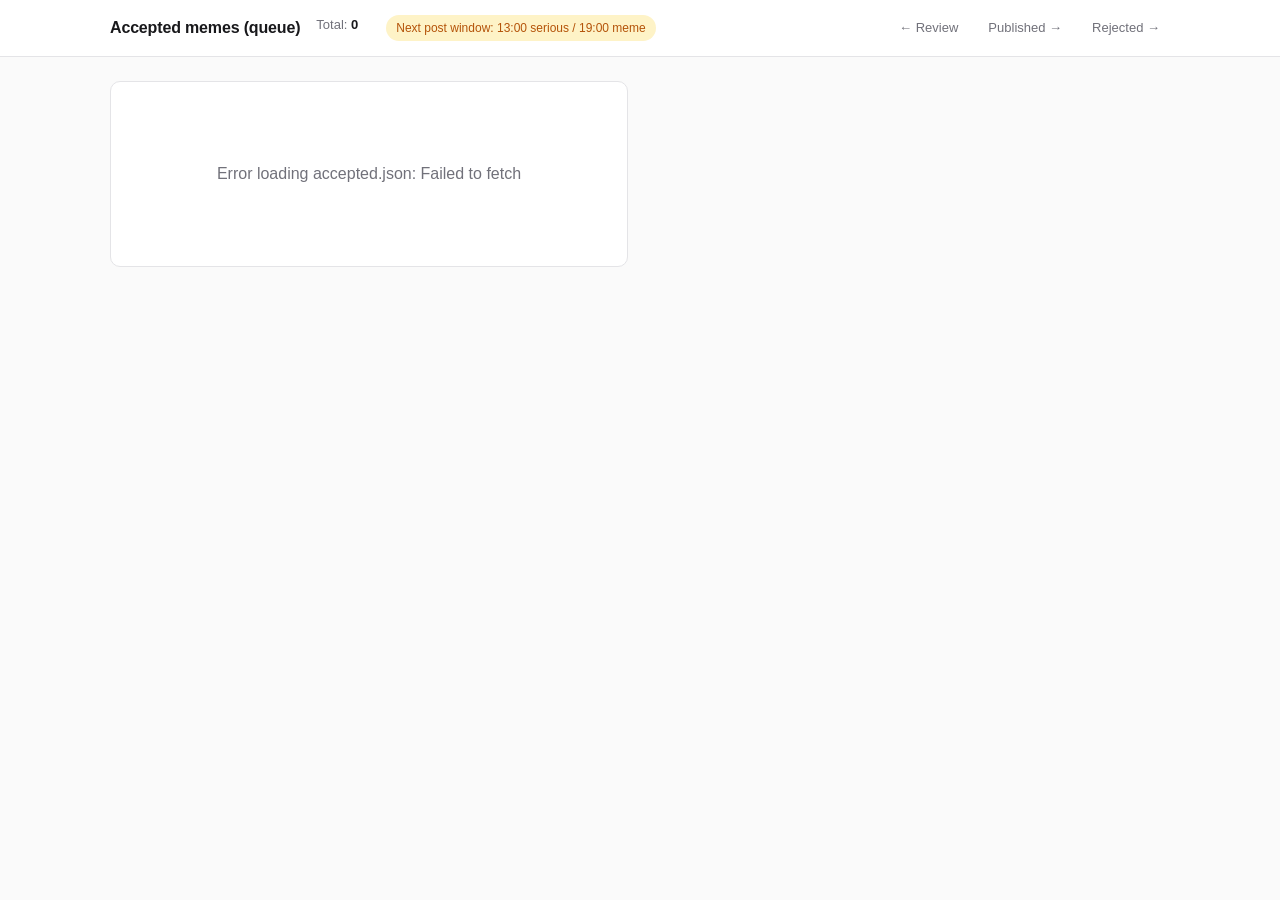
==== docs/accepted.html @ cbcfc6fa "fix(review): persist status after review_apply + new Accepted page Page 1 used to collapse every act" ====
<!DOCTYPE html>
<html lang="en">
<head>
<meta charset="UTF-8" />
<meta name="viewport" content="width=device-width, initial-scale=1" />
<meta name="robots" content="noindex, nofollow" />
<title>Accepted memes (queue)</title>
<link rel="stylesheet" href="style.css" />
</head>
<body>
<header class="topbar">
  <div class="topbar-inner">
    <h1 class="title">Accepted memes (queue)</h1>
    <div class="counters" aria-live="polite">
      <span class="counter" data-counter="total">Total: <b id="count-total">0</b></span>
      <span class="counter" id="generated-at"></span>
      <span class="post-window-hint" title="All times Europe/Berlin">
        Next post window: 13:00 serious / 19:00 meme
      </span>
    </div>
    <div class="topbar-right">
      <a class="nav-link" href="index.html">&larr; Review</a>
      <a class="nav-link" href="published.html">Published &rarr;</a>
      <a class="nav-link" href="rejected.html">Rejected &rarr;</a>
    </div>
  </div>
</header>

<main id="gallery" class="gallery gallery-grid" aria-live="polite">
  <div class="empty-state" id="empty-state" hidden>
    <p>Loading&hellip;</p>
  </div>
</main>

<template id="card-template">
  <article class="card card-accepted" data-id="">
    <a class="card-thumb-link" target="_blank" rel="noopener">
      <img class="card-thumb" loading="lazy" alt="" />
    </a>
    <div class="card-body">
      <div class="card-meta">
        <span class="category-badge"></span>
        <span class="card-queued-at"></span>
      </div>
      <div class="card-links">
        <span class="card-id"></span>
      </div>
      <pre class="caption caption-collapsible" data-collapsed="true"></pre>
      <button class="caption-toggle btn btn-ghost" type="button" hidden>Expand caption</button>
      <details class="history">
        <summary>History</summary>
        <ol class="timeline"></ol>
      </details>
    </div>
  </article>
</template>

<template id="timeline-item-template">
  <li class="timeline-item">
    <span class="timeline-dot" aria-hidden="true"></span>
    <div class="timeline-body">
      <div class="timeline-row">
        <span class="timeline-event"></span>
        <span class="timeline-rel"></span>
      </div>
      <div class="timeline-ts"></div>
      <div class="timeline-extra"></div>
    </div>
  </li>
</template>

<script type="module" src="accepted.js"></script>
</body>
</html>
---- docs/style.css ----
:root {
  --bg: #fafafa;
  --surface: #ffffff;
  --surface-2: #f3f3f5;
  --border: #e4e4e7;
  --text: #18181b;
  --text-muted: #71717a;
  --text-faint: #a1a1aa;
  --accent: #2563eb;
  --approve: #16a34a;
  --approve-bg: #dcfce7;
  --reject: #dc2626;
  --reject-bg: #fee2e2;
  --accepted: #b45309;
  --accepted-bg: #fef3c7;
  --published: #15803d;
  --published-bg: #dcfce7;
  --pending: #71717a;
  --pending-bg: #e4e4e7;
  --danger: #dc2626;
  --shadow: 0 1px 3px rgba(0,0,0,0.06), 0 1px 2px rgba(0,0,0,0.04);
  --radius: 10px;
  --row-gap: 28px;
}

@media (prefers-color-scheme: dark) {
  :root {
    --bg: #0b0b0d;
    --surface: #15151a;
    --surface-2: #1e1e24;
    --border: #2a2a32;
    --text: #e6e6ea;
    --text-muted: #9a9aa3;
    --text-faint: #6b6b74;
    --accent: #60a5fa;
    --approve: #4ade80;
    --approve-bg: #14351f;
    --reject: #f87171;
    --reject-bg: #3a1414;
    --accepted: #fbbf24;
    --accepted-bg: #3b2d0b;
    --published: #4ade80;
    --published-bg: #14351f;
    --pending: #9a9aa3;
    --pending-bg: #2a2a32;
    --shadow: 0 1px 3px rgba(0,0,0,0.5);
  }
}

* { box-sizing: border-box; }
html, body { margin: 0; padding: 0; }
body {
  font-family: -apple-system, BlinkMacSystemFont, "Segoe UI", Roboto, Helvetica, Arial, sans-serif;
  background: var(--bg);
  color: var(--text);
  line-height: 1.5;
  -webkit-font-smoothing: antialiased;
}

.sr-only {
  position: absolute; width: 1px; height: 1px; padding: 0; margin: -1px;
  overflow: hidden; clip: rect(0,0,0,0); white-space: nowrap; border: 0;
}

/* Top bar */
.topbar {
  position: sticky;
  top: 0;
  z-index: 50;
  background: color-mix(in srgb, var(--surface) 92%, transparent);
  backdrop-filter: saturate(180%) blur(8px);
  -webkit-backdrop-filter: saturate(180%) blur(8px);
  border-bottom: 1px solid var(--border);
}
.topbar-inner {
  max-width: 1100px;
  margin: 0 auto;
  padding: 12px 20px;
  display: flex;
  align-items: center;
  flex-wrap: wrap;
  gap: 16px;
}
.title {
  margin: 0;
  font-size: 16px;
  font-weight: 600;
  letter-spacing: -0.01em;
}
.counters {
  display: flex;
  gap: 14px;
  font-size: 13px;
  color: var(--text-muted);
  flex-wrap: wrap;
}
.counter b { color: var(--text); font-weight: 600; }
.counter[data-counter="approved"] b { color: var(--approve); }
.counter[data-counter="accepted"] b { color: var(--accepted); }
.counter[data-counter="rejected"] b { color: var(--reject); }
.counter[data-counter="published"] b { color: var(--published); }

.filters { display: flex; gap: 4px; }
.filter-btn {
  font: inherit;
  font-size: 13px;
  padding: 6px 12px;
  background: transparent;
  color: var(--text-muted);
  border: 1px solid transparent;
  border-radius: 999px;
  cursor: pointer;
  min-height: 32px;
}
.filter-btn:hover { background: var(--surface-2); color: var(--text); }
.filter-btn.is-active {
  background: var(--surface-2);
  color: var(--text);
  border-color: var(--border);
}

.topbar-right {
  margin-left: auto;
  display: flex;
  align-items: center;
  gap: 10px;
}

.save-status {
  font-size: 12px;
  color: var(--text-muted);
  font-variant-numeric: tabular-nums;
  padding: 4px 10px;
  background: var(--surface-2);
  border-radius: 999px;
  min-width: 70px;
  text-align: center;
}
.save-status[data-state="saved"] { color: var(--approve); }
.save-status[data-state="saving"] { color: var(--accent); }
.save-status[data-state="offline"] { color: var(--text-muted); }
.save-status[data-state="error"] { color: var(--reject); }

/* Buttons */
.btn {
  font: inherit;
  font-size: 14px;
  font-weight: 500;
  border-radius: 8px;
  border: 1px solid var(--border);
  background: var(--surface);
  color: var(--text);
  padding: 8px 14px;
  min-height: 40px;
  display: inline-flex;
  align-items: center;
  gap: 6px;
  cursor: pointer;
  transition: background 0.12s, border-color 0.12s, color 0.12s;
}
.btn:hover { background: var(--surface-2); }
.btn:active { transform: translateY(1px); }
.btn:disabled { opacity: 0.55; cursor: not-allowed; }
.btn-primary {
  background: var(--accent);
  color: #fff;
  border-color: var(--accent);
}
.btn-primary:hover { filter: brightness(1.05); background: var(--accent); }
.btn-ghost {
  background: transparent;
  border-color: transparent;
  color: var(--text-muted);
  min-height: 32px;
  padding: 6px 10px;
  font-size: 13px;
}
.btn-ghost:hover { background: var(--surface-2); color: var(--text); }

/* Gallery */
.gallery {
  max-width: 1100px;
  margin: 0 auto;
  padding: 24px 20px 120px;
  display: flex;
  flex-direction: column;
  gap: var(--row-gap);
}
.empty-state {
  padding: 64px 20px;
  text-align: center;
  color: var(--text-muted);
  background: var(--surface);
  border: 1px solid var(--border);
  border-radius: var(--radius);
}
.empty-state code {
  background: var(--surface-2);
  padding: 2px 6px;
  border-radius: 4px;
  font-size: 0.9em;
}

/* Row */
.row {
  display: grid;
  grid-template-columns: 35% 65%;
  gap: 24px;
  background: var(--surface);
  border: 1px solid var(--border);
  border-radius: var(--radius);
  padding: 18px;
  box-shadow: var(--shadow);
}
.row[data-status="approved"]  { border-left: 3px solid var(--approve); }
.row[data-status="accepted"]  { border-left: 3px solid var(--accepted); }
.row[data-status="rejected"]  { border-left: 3px solid var(--reject); }
.row[data-status="published"] { border-left: 3px solid var(--published); }
.row[data-editable="false"]   { opacity: 0.92; }
.row[data-hidden="true"] { display: none; }

.row-image {
  align-self: start;
}
.thumb-link {
  display: block;
  border-radius: 8px;
  overflow: hidden;
  background: var(--surface-2);
  aspect-ratio: 1 / 1;
}
.thumb {
  width: 100%;
  height: 100%;
  object-fit: cover;
  display: block;
  transition: transform 0.2s;
}
.thumb-link:hover .thumb { transform: scale(1.02); }

.row-body {
  min-width: 0;
  display: flex;
  flex-direction: column;
  gap: 12px;
}
.row-meta {
  display: flex;
  align-items: center;
  gap: 10px;
  flex-wrap: wrap;
}
.category-badge {
  font-size: 11px;
  text-transform: uppercase;
  letter-spacing: 0.04em;
  color: var(--text-muted);
  background: var(--surface-2);
  padding: 3px 8px;
  border-radius: 4px;
  font-weight: 500;
}
.category-badge:empty { display: none; }
.row-id {
  font-size: 11px;
  color: var(--text-faint);
  font-family: ui-monospace, SFMono-Regular, "SF Mono", Menlo, Consolas, monospace;
  margin-left: auto;
}

.status-pill {
  display: inline-flex;
  align-items: center;
  gap: 4px;
  font-size: 12px;
  font-weight: 500;
  padding: 3px 10px;
  border-radius: 999px;
  background: var(--pending-bg);
  color: var(--pending);
  text-transform: lowercase;
}
.status-pill[data-status="approved"]  { background: var(--approve-bg);   color: var(--approve); }
.status-pill[data-status="accepted"]  { background: var(--accepted-bg);  color: var(--accepted); }
.status-pill[data-status="rejected"]  { background: var(--reject-bg);    color: var(--reject); }
.status-pill[data-status="published"] { background: var(--published-bg); color: var(--published); }
.status-pill[data-status="broken"]    { background: var(--reject-bg);    color: var(--reject); }
.status-glyph { font-weight: 700; line-height: 1; }

.caption {
  font-family: ui-monospace, SFMono-Regular, "SF Mono", Menlo, Consolas, monospace;
  font-size: 13px;
  white-space: pre-wrap;
  word-break: break-word;
  margin: 0;
  padding: 12px 14px;
  background: var(--surface-2);
  border-radius: 8px;
  line-height: 1.55;
}
.caption .hashtag { color: var(--text-faint); }

.explanation {
  font-size: 13px;
  color: var(--text-muted);
}
.explanation summary {
  cursor: pointer;
  color: var(--text-muted);
  user-select: none;
  padding: 4px 0;
  min-height: 32px;
  display: inline-flex;
  align-items: center;
}
.explanation summary:hover { color: var(--text); }
.explanation-body {
  padding: 8px 0 4px;
  color: var(--text);
  line-height: 1.55;
  white-space: pre-wrap;
}

.comment-label { display: block; }
.comment {
  width: 100%;
  font: inherit;
  font-size: 14px;
  padding: 10px 12px;
  border: 1px solid var(--border);
  border-radius: 8px;
  background: var(--surface);
  color: var(--text);
  resize: none;
  overflow: hidden;
  min-height: 40px;
  line-height: 1.5;
  transition: border-color 0.12s;
}
.comment:focus {
  outline: none;
  border-color: var(--accent);
}

.actions {
  display: flex;
  gap: 8px;
  flex-wrap: wrap;
}
.btn-approve {
  border-color: color-mix(in srgb, var(--approve) 30%, var(--border));
  color: var(--approve);
}
.btn-approve:hover { background: var(--approve-bg); }
.btn-approve.is-active {
  background: var(--approve);
  color: #fff;
  border-color: var(--approve);
}
.btn-reject {
  border-color: color-mix(in srgb, var(--reject) 30%, var(--border));
  color: var(--reject);
}
.btn-reject:hover { background: var(--reject-bg); }
.btn-reject.is-active {
  background: var(--reject);
  color: #fff;
  border-color: var(--reject);
}

.row-broken { grid-template-columns: 1fr; }
.broken-msg { color: var(--reject); font-size: 14px; margin: 0; }

/* Mobile */
@media (max-width: 720px) {
  .topbar-inner { padding: 10px 14px; gap: 10px; }
  .title { flex-basis: 100%; font-size: 15px; }
  .counters { font-size: 12px; gap: 10px; flex-basis: 100%; }
  .topbar-right { margin-left: 0; }
  .gallery { padding: 16px 14px 60px; gap: 20px; }
  .row {
    grid-template-columns: 1fr;
    padding: 14px;
    gap: 14px;
  }
  .row-id { margin-left: 0; }
  .thumb-link { max-width: 420px; margin: 0 auto; }
}

/* Modal */
.modal {
  position: fixed;
  inset: 0;
  z-index: 100;
  display: flex;
  align-items: center;
  justify-content: center;
  padding: 20px;
}
.modal[hidden] { display: none; }
.modal-backdrop {
  position: absolute;
  inset: 0;
  background: rgba(0,0,0,0.5);
}
.modal-card {
  position: relative;
  background: var(--surface);
  border: 1px solid var(--border);
  border-radius: 12px;
  padding: 24px;
  max-width: 460px;
  width: 100%;
  box-shadow: 0 10px 40px rgba(0,0,0,0.2);
}
.modal-card h2 { margin: 0 0 10px; font-size: 17px; }
.modal-body { margin: 0 0 16px; color: var(--text-muted); font-size: 14px; }
.modal-body code { background: var(--surface-2); padding: 1px 5px; border-radius: 4px; font-size: 0.92em; }
#pat-input {
  width: 100%;
  padding: 10px 12px;
  font: inherit;
  font-size: 14px;
  font-family: ui-monospace, SFMono-Regular, "SF Mono", Menlo, Consolas, monospace;
  border: 1px solid var(--border);
  border-radius: 8px;
  background: var(--bg);
  color: var(--text);
}
#pat-input:focus { outline: none; border-color: var(--accent); }
.modal-actions {
  display: flex;
  justify-content: flex-end;
  gap: 8px;
  margin-top: 16px;
}

/* ------ Nav links in header ------ */
.nav-link {
  font-size: 13px;
  color: var(--text-muted);
  text-decoration: none;
  padding: 6px 10px;
  border-radius: 6px;
  min-height: 32px;
  display: inline-flex;
  align-items: center;
}
.nav-link:hover { background: var(--surface-2); color: var(--text); }

/* ------ Inline Save bar (at bottom of list) ------ */
.save-bar {
  max-width: 1040px;
  margin: 32px auto 64px;
  padding: 24px;
  display: flex;
  justify-content: center;
  border-top: 1px dashed var(--border);
}
.save-inline-btn {
  font: inherit;
  font-size: 15px;
  font-weight: 600;
  padding: 14px 28px;
  min-height: 52px;
  border-radius: 10px;
  border: 1px solid var(--accent);
  background: var(--accent);
  color: #fff;
  cursor: pointer;
  display: inline-flex;
  align-items: center;
  gap: 10px;
  box-shadow: 0 2px 8px rgba(0,0,0,0.18);
  transition: transform 0.12s, filter 0.12s, background 0.12s, border-color 0.12s;
}
.save-inline-btn:hover:not(:disabled) { filter: brightness(1.05); transform: translateY(-1px); }
.save-inline-btn:active:not(:disabled) { transform: translateY(0); }
.save-inline-btn:disabled {
  background: var(--surface-2);
  color: var(--text-muted);
  border-color: var(--border);
  box-shadow: 0 1px 4px rgba(0,0,0,0.06);
  cursor: not-allowed;
}
.save-inline-btn[data-state="saving"] {
  background: var(--surface-2);
  color: var(--accent);
  border-color: var(--accent);
}
.save-inline-btn[data-state="offline"] {
  background: var(--pending-bg);
  color: var(--text-muted);
  border-color: var(--border);
}

.save-status[data-state="dirty"] { color: var(--accent); }

@media (max-width: 720px) {
  .save-bar { margin: 20px auto 40px; padding: 16px; }
  .save-inline-btn {
    padding: 12px 20px;
    font-size: 14px;
    min-height: 46px;
    width: 100%;
    justify-content: center;
  }
}

/* ------ Grid layout shared by published.html / rejected.html ------ */
.gallery-grid {
  display: grid;
  grid-template-columns: repeat(2, minmax(0, 1fr));
  gap: 24px;
}
@media (max-width: 820px) {
  .gallery-grid { grid-template-columns: 1fr; gap: 18px; }
}

/* ------ Card (used by published + rejected pages) ------ */
.card {
  background: var(--surface);
  border: 1px solid var(--border);
  border-radius: var(--radius);
  box-shadow: var(--shadow);
  overflow: hidden;
  display: flex;
  flex-direction: column;
}
.card-thumb-link {
  display: block;
  background: var(--surface-2);
  aspect-ratio: 1 / 1;
  overflow: hidden;
}
.card-thumb {
  width: 100%;
  height: 100%;
  object-fit: cover;
  display: block;
  transition: transform 0.2s;
}
.card-thumb-link:hover .card-thumb { transform: scale(1.02); }
.card-body {
  padding: 14px 16px 16px;
  display: flex;
  flex-direction: column;
  gap: 10px;
  min-width: 0;
}
.card-meta {
  display: flex;
  align-items: center;
  gap: 10px;
  flex-wrap: wrap;
}
.card-posted,
.card-rejected-at {
  font-size: 12px;
  color: var(--text-muted);
}
.card-rejected { border-left: 3px solid var(--reject); }

.card-links {
  display: flex;
  align-items: center;
  gap: 12px;
  flex-wrap: wrap;
  font-size: 12px;
  color: var(--text-muted);
}
.permalink {
  display: inline-flex;
  align-items: center;
  gap: 5px;
  color: var(--accent);
  text-decoration: none;
  font-weight: 500;
}
.permalink:hover { text-decoration: underline; }
.card-id {
  font-family: ui-monospace, SFMono-Regular, "SF Mono", Menlo, Consolas, monospace;
  font-size: 11px;
  color: var(--text-faint);
  margin-left: auto;
}

.caption-collapsible {
  cursor: text;
  max-height: none;
}
.caption-collapsible[data-collapsed="true"] {
  display: -webkit-box;
  -webkit-line-clamp: 2;
  -webkit-box-orient: vertical;
  overflow: hidden;
  cursor: pointer;
}
.caption-toggle {
  align-self: flex-start;
  font-size: 12px;
  padding: 4px 8px;
  min-height: 28px;
}

/* ------ Rejection comment box ------ */
.rejection-box {
  background: var(--reject-bg);
  border: 1px solid color-mix(in srgb, var(--reject) 40%, var(--border));
  border-left: 3px solid var(--reject);
  border-radius: 8px;
  padding: 10px 12px;
  color: var(--reject);
}
.rejection-label {
  font-size: 11px;
  text-transform: uppercase;
  letter-spacing: 0.05em;
  font-weight: 600;
  color: var(--reject);
  opacity: 0.85;
  margin-bottom: 4px;
}
.rejection-text {
  font-size: 13px;
  color: var(--text);
  white-space: pre-wrap;
  word-break: break-word;
}

/* ------ Stats row (Instagram insights on published cards) ------ */
.stats-row {
  display: flex;
  align-items: center;
  gap: 14px;
  flex-wrap: wrap;
  font-size: 13px;
  color: var(--text-muted);
  padding: 8px 10px;
  background: var(--surface-2);
  border-radius: 8px;
}
.stats-row[hidden] { display: none; }
.stat-cell {
  display: inline-flex;
  align-items: center;
  gap: 5px;
  color: var(--text);
  font-variant-numeric: tabular-nums;
}
.stat-cell svg { color: var(--text-muted); flex-shrink: 0; }
.stat-num { font-weight: 500; }
.stat-age {
  margin-left: auto;
  font-size: 12px;
  color: var(--text-faint);
}
.stats-unavailable {
  font-style: italic;
  color: var(--text-faint);
  font-size: 12px;
}

/* ------ History / timeline ------ */
.history { font-size: 13px; color: var(--text-muted); }
.history summary {
  cursor: pointer;
  color: var(--text-muted);
  user-select: none;
  padding: 4px 0;
  min-height: 32px;
  display: inline-flex;
  align-items: center;
}
.history summary:hover { color: var(--text); }

.timeline {
  list-style: none;
  padding: 10px 0 4px 4px;
  margin: 0;
  position: relative;
}
.timeline::before {
  content: "";
  position: absolute;
  left: 9px;
  top: 14px;
  bottom: 6px;
  width: 2px;
  background: var(--border);
  border-radius: 1px;
}
.timeline-item {
  position: relative;
  padding: 6px 0 10px 28px;
  min-height: 28px;
}
.timeline-dot {
  position: absolute;
  left: 4px;
  top: 10px;
  width: 12px;
  height: 12px;
  border-radius: 50%;
  background: var(--surface);
  border: 2px solid var(--pending);
  box-sizing: border-box;
  z-index: 1;
}
.timeline-item[data-event="generated"] .timeline-dot { border-color: var(--accent); }
.timeline-item[data-event="approved_by_user"] .timeline-dot { border-color: var(--approve); background: var(--approve); }
.timeline-item[data-event="rejected_by_user"] .timeline-dot { border-color: var(--reject); background: var(--reject); }
.timeline-item[data-event="posted"] .timeline-dot { border-color: var(--accent); background: var(--accent); }
.timeline-item[data-event="failed"] .timeline-dot { border-color: var(--reject); }

.timeline-body { display: flex; flex-direction: column; gap: 2px; }
.timeline-row {
  display: flex;
  gap: 8px;
  align-items: baseline;
  flex-wrap: wrap;
}
.timeline-event { color: var(--text); font-weight: 500; font-size: 13px; }
.timeline-rel { color: var(--text-faint); font-size: 12px; }
.timeline-ts {
  font-family: ui-monospace, SFMono-Regular, "SF Mono", Menlo, Consolas, monospace;
  font-size: 11px;
  color: var(--text-faint);
}
.timeline-extra {
  font-size: 12px;
  color: var(--text-muted);
  white-space: pre-wrap;
  word-break: break-word;
}
.timeline-extra:empty { display: none; }
.timeline-empty {
  list-style: none;
  padding: 6px 0 6px 28px;
  color: var(--text-faint);
  font-size: 12px;
}

/* ------ Readonly info block for terminal rows on Page 1 ------ */
.readonly-info[hidden] { display: none; }
.readonly-info {
  display: flex;
  flex-direction: column;
  gap: 6px;
  font-size: 13px;
}
.readonly-link {
  display: inline-flex;
  align-items: center;
  gap: 4px;
  color: var(--accent);
  text-decoration: none;
  font-weight: 500;
}
.readonly-link:hover { text-decoration: underline; }
.readonly-muted {
  color: var(--text-muted);
  font-size: 13px;
}
.readonly-info[data-status="accepted"] .readonly-muted { color: var(--accepted); }
.readonly-reject-box {
  background: var(--reject-bg);
  border: 1px solid color-mix(in srgb, var(--reject) 30%, var(--border));
  border-left: 3px solid var(--reject);
  border-radius: 8px;
  padding: 8px 10px;
  color: var(--reject);
}
.readonly-reject-label {
  font-size: 11px;
  text-transform: uppercase;
  letter-spacing: 0.05em;
  font-weight: 600;
  color: var(--reject);
  opacity: 0.85;
  margin-bottom: 2px;
}
.readonly-reject-text {
  font-size: 13px;
  color: var(--text);
  white-space: pre-wrap;
  word-break: break-word;
}

/* Terminal row: visually greyed comment/actions aren't visible, but keep
   hover cursor neutral. The left border color carries the semantic state. */
.row[data-editable="false"] .comment-label,
.row[data-editable="false"] .actions { display: none; }

/* ------ Accepted-page specific accents ------ */
.card.card-accepted { border-left: 3px solid var(--accepted); }
.card-queued-at { font-size: 12px; color: var(--accepted); font-weight: 500; }
.post-window-hint {
  font-size: 12px;
  color: var(--text-muted);
  padding: 4px 10px;
  background: var(--accepted-bg);
  color: var(--accepted);
  border-radius: 999px;
}
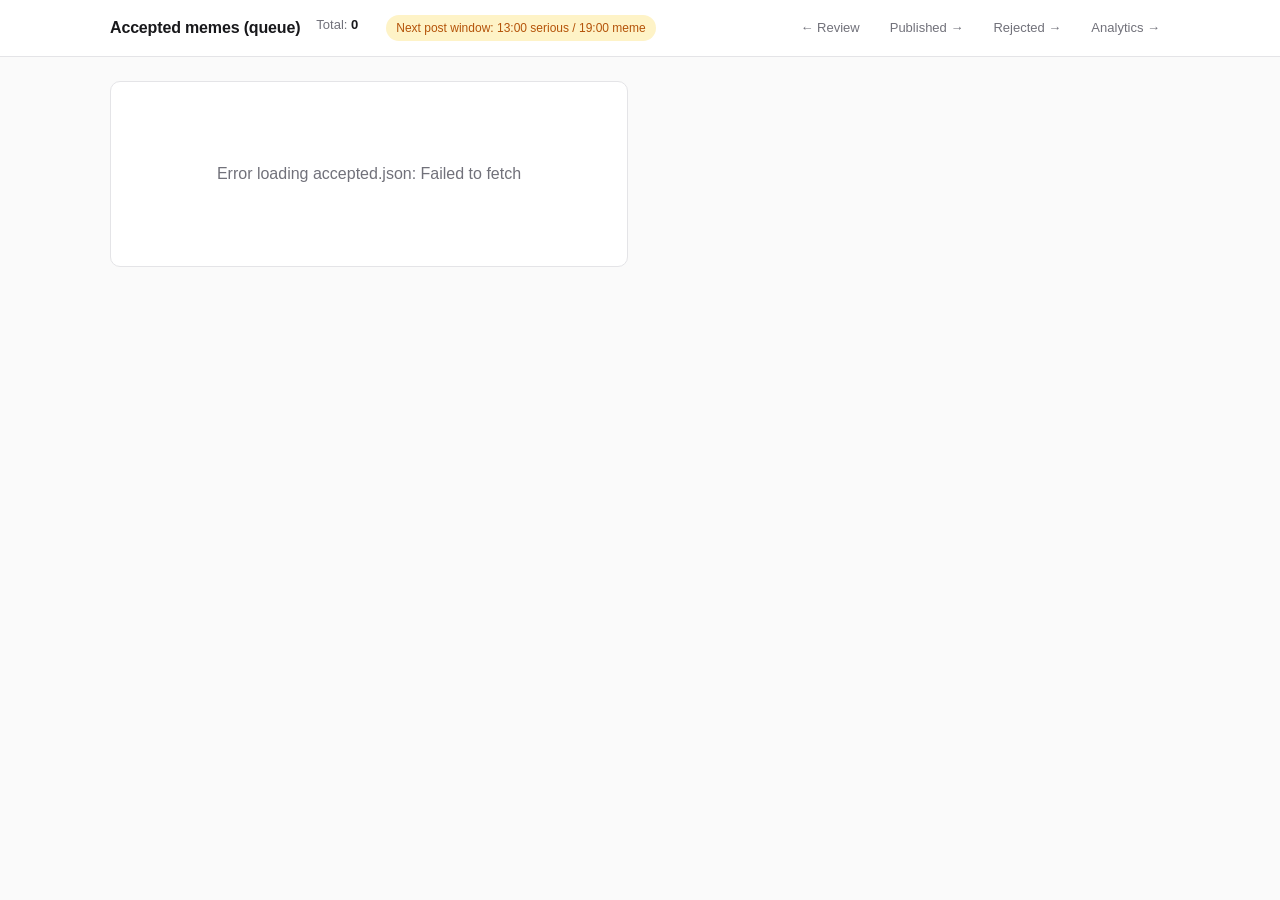
==== commit b9ef608f: "feat(analytics): add analytics dashboard + fix published stats row - New analytics.html / analytics." ====
--- a/docs/accepted.html
+++ b/docs/accepted.html
@@ -22,6 +22,7 @@
       <a class="nav-link" href="index.html">&larr; Review</a>
       <a class="nav-link" href="published.html">Published &rarr;</a>
       <a class="nav-link" href="rejected.html">Rejected &rarr;</a>
+      <a class="nav-link" href="analytics.html">Analytics &rarr;</a>
     </div>
   </div>
 </header>
--- a/docs/style.css
+++ b/docs/style.css
@@ -371,6 +371,57 @@
 .row-broken { grid-template-columns: 1fr; }
 .broken-msg { color: var(--reject); font-size: 14px; margin: 0; }
 
+/* Invalid-row highlight (set by validateBeforeSave) */
+.row[data-invalid="true"] {
+  border-color: var(--reject);
+  box-shadow: 0 0 0 2px color-mix(in srgb, var(--reject) 35%, transparent);
+}
+.row-invalid-msg {
+  color: var(--reject);
+  font-size: 13px;
+  font-weight: 500;
+  padding: 8px 12px;
+  background: var(--reject-bg);
+  border-radius: 6px;
+  margin-top: 4px;
+}
+
+/* Quality-rating stars (used for self-learning) */
+.rating {
+  display: flex;
+  align-items: center;
+  gap: 2px;
+  margin-top: 4px;
+}
+.rating[hidden] { display: none; }
+.rating .star {
+  appearance: none;
+  background: transparent;
+  border: none;
+  color: var(--text-faint);
+  font-size: 22px;
+  line-height: 1;
+  padding: 4px 2px;
+  cursor: pointer;
+  transition: color 0.1s, transform 0.08s;
+  min-width: 28px;
+  min-height: 28px;
+}
+.rating .star:hover { transform: scale(1.1); }
+.rating .star.is-filled { color: #f5b301; }
+.rating .star:focus-visible {
+  outline: 2px solid var(--accent);
+  outline-offset: 2px;
+  border-radius: 4px;
+}
+.rating-hint {
+  margin-left: 8px;
+  font-size: 11px;
+  text-transform: uppercase;
+  letter-spacing: 0.05em;
+  color: var(--text-faint);
+}
+
 /* Mobile */
 @media (max-width: 720px) {
   .topbar-inner { padding: 10px 14px; gap: 10px; }
@@ -803,3 +854,308 @@
   color: var(--accepted);
   border-radius: 999px;
 }
+
+/* ==========================================================
+   Analytics dashboard
+   ========================================================== */
+.nav-link-active {
+  background: var(--surface-2);
+  color: var(--text);
+  font-weight: 600;
+}
+
+.analytics-main {
+  max-width: 1100px;
+  margin: 0 auto;
+  padding: 24px 20px 120px;
+  display: flex;
+  flex-direction: column;
+  gap: 32px;
+}
+.refresh-note {
+  font-size: 12px;
+  color: var(--text-muted);
+  background: var(--surface-2);
+  border: 1px solid var(--border);
+  border-radius: 8px;
+  padding: 10px 12px;
+  line-height: 1.45;
+}
+.section { display: flex; flex-direction: column; gap: 14px; }
+.section-title {
+  margin: 0;
+  font-size: 13px;
+  font-weight: 600;
+  text-transform: uppercase;
+  letter-spacing: 0.06em;
+  color: var(--text-muted);
+}
+.panel {
+  background: var(--surface);
+  border: 1px solid var(--border);
+  border-radius: var(--radius);
+  box-shadow: var(--shadow);
+  padding: 18px;
+  display: flex;
+  flex-direction: column;
+  gap: 14px;
+  min-width: 0;
+}
+.analytics-two-col {
+  display: grid;
+  grid-template-columns: 1fr 1fr;
+  gap: 20px;
+}
+@media (max-width: 820px) {
+  .analytics-two-col { grid-template-columns: 1fr; }
+}
+
+/* Summary cards */
+.summary-grid {
+  display: grid;
+  grid-template-columns: repeat(auto-fit, minmax(160px, 1fr));
+  gap: 14px;
+}
+.stat-card {
+  background: var(--surface);
+  border: 1px solid var(--border);
+  border-radius: var(--radius);
+  padding: 14px 16px;
+  box-shadow: var(--shadow);
+  display: flex;
+  flex-direction: column;
+  gap: 4px;
+}
+.stat-card-label {
+  font-size: 11px;
+  text-transform: uppercase;
+  letter-spacing: 0.06em;
+  color: var(--text-muted);
+  font-weight: 500;
+}
+.stat-card-value {
+  font-size: 28px;
+  font-weight: 600;
+  color: var(--text);
+  font-variant-numeric: tabular-nums;
+  letter-spacing: -0.02em;
+}
+.stat-card-value.stat-card-na { color: var(--text-faint); font-weight: 400; }
+.stat-card-hint {
+  font-size: 11px;
+  color: var(--text-faint);
+}
+
+/* Donut chart */
+.donut-wrap {
+  display: flex;
+  align-items: center;
+  gap: 24px;
+  flex-wrap: wrap;
+}
+.donut-svg { flex-shrink: 0; }
+.donut-center-top {
+  font-size: 28px;
+  font-weight: 600;
+  fill: var(--text);
+  font-variant-numeric: tabular-nums;
+}
+.donut-center-bot {
+  font-size: 11px;
+  text-transform: uppercase;
+  letter-spacing: 0.06em;
+  fill: var(--text-muted);
+}
+.chart-legend {
+  list-style: none;
+  padding: 0;
+  margin: 0;
+  display: flex;
+  flex-direction: column;
+  gap: 8px;
+  font-size: 13px;
+}
+.chart-legend li {
+  display: flex;
+  align-items: center;
+  gap: 10px;
+}
+.legend-swatch {
+  width: 12px;
+  height: 12px;
+  border-radius: 3px;
+  flex-shrink: 0;
+  display: inline-block;
+}
+.legend-label { color: var(--text); }
+.legend-count {
+  color: var(--text-muted);
+  font-variant-numeric: tabular-nums;
+  margin-left: auto;
+}
+
+/* Timeline (posts per day) + rating SVGs */
+.timeline-svg, .rating-svg {
+  width: 100%;
+  height: auto;
+  display: block;
+}
+.axis-label {
+  font-size: 10px;
+  fill: var(--text-muted);
+  font-family: ui-monospace, SFMono-Regular, "SF Mono", Menlo, Consolas, monospace;
+}
+.chart-note {
+  margin: 0;
+  font-size: 12px;
+  color: var(--text-faint);
+}
+
+/* Top posts */
+.top-posts {
+  display: grid;
+  grid-template-columns: 1fr;
+  gap: 12px;
+}
+.top-post {
+  display: grid;
+  grid-template-columns: 84px 1fr;
+  gap: 14px;
+  background: var(--surface);
+  border: 1px solid var(--border);
+  border-radius: var(--radius);
+  box-shadow: var(--shadow);
+  padding: 12px;
+}
+.top-post-thumb {
+  display: block;
+  width: 84px;
+  height: 84px;
+  border-radius: 8px;
+  overflow: hidden;
+  background: var(--surface-2);
+  flex-shrink: 0;
+}
+.top-post-thumb img {
+  width: 100%;
+  height: 100%;
+  object-fit: cover;
+  display: block;
+}
+.top-post-body {
+  display: flex;
+  flex-direction: column;
+  gap: 4px;
+  min-width: 0;
+}
+.top-post-caption {
+  font-size: 13px;
+  color: var(--text);
+  line-height: 1.45;
+  overflow: hidden;
+  text-overflow: ellipsis;
+  display: -webkit-box;
+  -webkit-line-clamp: 2;
+  -webkit-box-orient: vertical;
+}
+.top-post-meta {
+  font-size: 12px;
+  color: var(--text-muted);
+  font-variant-numeric: tabular-nums;
+}
+.top-post-permalink {
+  font-size: 12px;
+  color: var(--accent);
+  text-decoration: none;
+  margin-top: 2px;
+}
+.top-post-permalink:hover { text-decoration: underline; }
+
+/* Analytics table */
+.table-scroll {
+  overflow-x: auto;
+  background: var(--surface);
+  border: 1px solid var(--border);
+  border-radius: var(--radius);
+  box-shadow: var(--shadow);
+}
+.analytics-table {
+  width: 100%;
+  border-collapse: collapse;
+  font-size: 13px;
+  min-width: 520px;
+}
+.analytics-table th,
+.analytics-table td {
+  padding: 10px 14px;
+  text-align: left;
+  border-bottom: 1px solid var(--border);
+  font-variant-numeric: tabular-nums;
+}
+.analytics-table thead th {
+  font-size: 11px;
+  text-transform: uppercase;
+  letter-spacing: 0.06em;
+  color: var(--text-muted);
+  font-weight: 600;
+  background: var(--surface-2);
+  position: sticky;
+  top: 0;
+}
+.analytics-table tbody tr:last-child td { border-bottom: none; }
+.analytics-table th.sortable {
+  cursor: pointer;
+  user-select: none;
+}
+.analytics-table th.sortable:hover { color: var(--text); }
+.analytics-table th.sort-asc::after { content: " \25B2"; font-size: 10px; }
+.analytics-table th.sort-desc::after { content: " \25BC"; font-size: 10px; }
+.table-hint {
+  margin: 0;
+  font-size: 12px;
+  color: var(--text-faint);
+}
+
+/* Rejection reasons list */
+.rejection-reasons {
+  list-style: none;
+  padding: 0;
+  margin: 0;
+  display: flex;
+  flex-direction: column;
+  gap: 6px;
+}
+.rejection-reasons li {
+  display: flex;
+  align-items: center;
+  justify-content: space-between;
+  padding: 8px 12px;
+  background: var(--surface-2);
+  border-radius: 8px;
+  font-size: 13px;
+}
+.reason-word {
+  color: var(--text);
+  font-family: ui-monospace, SFMono-Regular, "SF Mono", Menlo, Consolas, monospace;
+  word-break: break-word;
+}
+.reason-count {
+  color: var(--text-muted);
+  font-variant-numeric: tabular-nums;
+  font-size: 12px;
+}
+
+.note-muted {
+  color: var(--text-faint);
+  font-style: italic;
+  font-size: 13px;
+  margin: 0;
+}
+
+@media (max-width: 720px) {
+  .analytics-main { padding: 16px 14px 60px; gap: 22px; }
+  .stat-card-value { font-size: 22px; }
+  .donut-wrap { gap: 14px; justify-content: center; }
+  .top-post { grid-template-columns: 64px 1fr; }
+  .top-post-thumb { width: 64px; height: 64px; }
+}
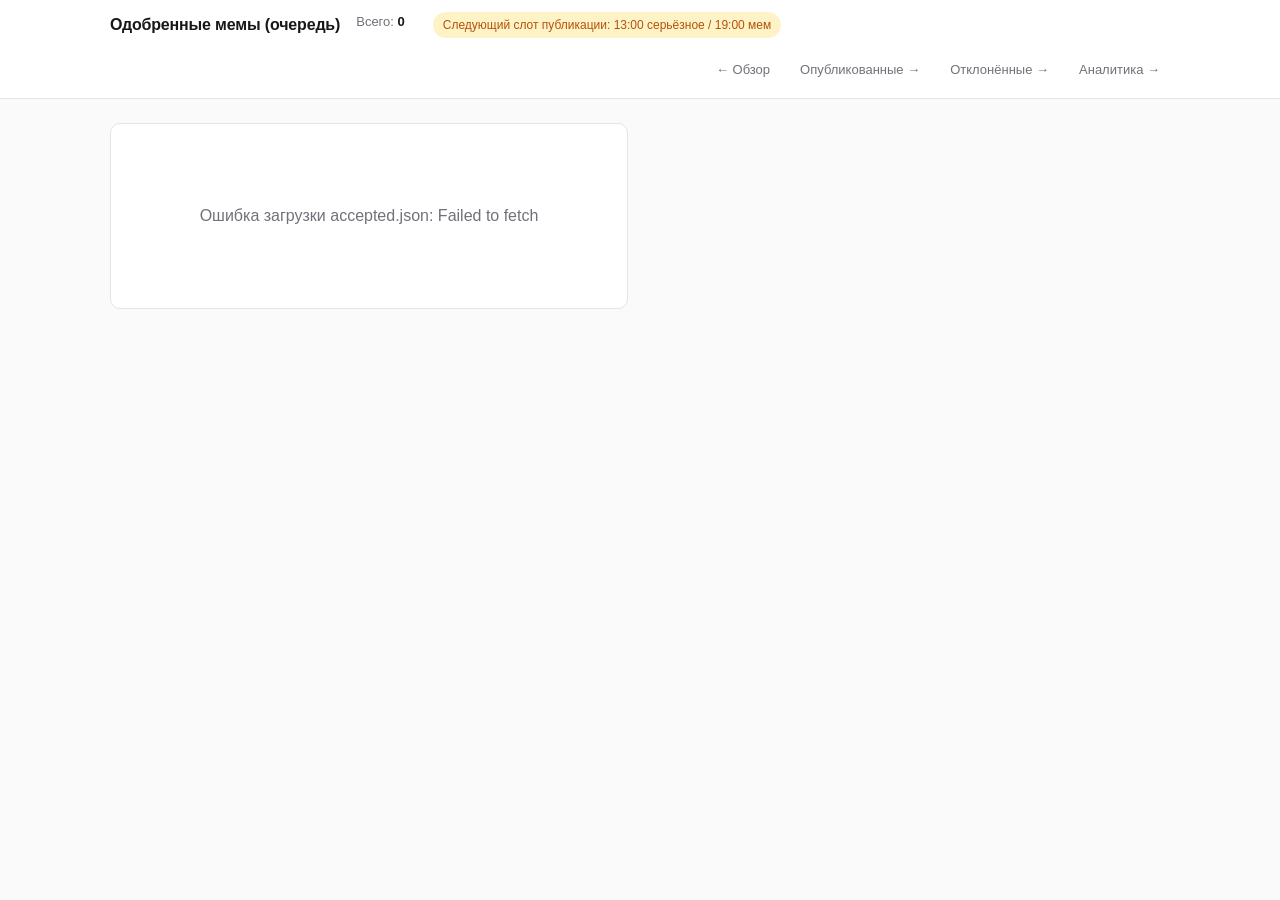
==== commit a363909f: "i18n: переводим UI сайта на русский Все пользовательские строки локализованы по единому глоссарию. К" ====
--- a/docs/accepted.html
+++ b/docs/accepted.html
@@ -1,35 +1,35 @@
 <!DOCTYPE html>
-<html lang="en">
+<html lang="ru">
 <head>
 <meta charset="UTF-8" />
 <meta name="viewport" content="width=device-width, initial-scale=1" />
 <meta name="robots" content="noindex, nofollow" />
-<title>Accepted memes (queue)</title>
+<title>Одобренные мемы (очередь)</title>
 <link rel="stylesheet" href="style.css" />
 </head>
 <body>
 <header class="topbar">
   <div class="topbar-inner">
-    <h1 class="title">Accepted memes (queue)</h1>
+    <h1 class="title">Одобренные мемы (очередь)</h1>
     <div class="counters" aria-live="polite">
-      <span class="counter" data-counter="total">Total: <b id="count-total">0</b></span>
+      <span class="counter" data-counter="total">Всего: <b id="count-total">0</b></span>
       <span class="counter" id="generated-at"></span>
-      <span class="post-window-hint" title="All times Europe/Berlin">
-        Next post window: 13:00 serious / 19:00 meme
+      <span class="post-window-hint" title="Все времена в Europe/Berlin">
+        Следующий слот публикации: 13:00 серьёзное / 19:00 мем
       </span>
     </div>
     <div class="topbar-right">
-      <a class="nav-link" href="index.html">&larr; Review</a>
-      <a class="nav-link" href="published.html">Published &rarr;</a>
-      <a class="nav-link" href="rejected.html">Rejected &rarr;</a>
-      <a class="nav-link" href="analytics.html">Analytics &rarr;</a>
+      <a class="nav-link" href="index.html">&larr; Обзор</a>
+      <a class="nav-link" href="published.html">Опубликованные &rarr;</a>
+      <a class="nav-link" href="rejected.html">Отклонённые &rarr;</a>
+      <a class="nav-link" href="analytics.html">Аналитика &rarr;</a>
     </div>
   </div>
 </header>
 
 <main id="gallery" class="gallery gallery-grid" aria-live="polite">
   <div class="empty-state" id="empty-state" hidden>
-    <p>Loading&hellip;</p>
+    <p>Загрузка&hellip;</p>
   </div>
 </main>
 
@@ -47,9 +47,9 @@
         <span class="card-id"></span>
       </div>
       <pre class="caption caption-collapsible" data-collapsed="true"></pre>
-      <button class="caption-toggle btn btn-ghost" type="button" hidden>Expand caption</button>
+      <button class="caption-toggle btn btn-ghost" type="button" hidden>Развернуть подпись</button>
       <details class="history">
-        <summary>History</summary>
+        <summary>История действий</summary>
         <ol class="timeline"></ol>
       </details>
     </div>
--- a/docs/style.css
+++ b/docs/style.css
@@ -1152,10 +1152,254 @@
   margin: 0;
 }
 
+/* ------ Profile header ------ */
+.profile-header { min-width: 0; }
+.profile-card {
+  display: flex;
+  gap: 24px;
+  align-items: center;
+  padding: 24px;
+  background: var(--surface);
+  border: 1px solid var(--border);
+  border-radius: var(--radius);
+  box-shadow: var(--shadow);
+  min-width: 0;
+}
+.profile-avatar-wrap {
+  position: relative;
+  width: 96px;
+  height: 96px;
+  flex-shrink: 0;
+}
+.profile-avatar,
+.profile-avatar-placeholder {
+  width: 96px;
+  height: 96px;
+  border-radius: 50%;
+  object-fit: cover;
+  display: block;
+  background: var(--surface-2);
+}
+.profile-avatar {
+  position: absolute;
+  inset: 0;
+}
+.profile-avatar-placeholder {
+  display: flex;
+  align-items: center;
+  justify-content: center;
+  color: var(--text-muted);
+  font-size: 36px;
+  font-weight: 600;
+  letter-spacing: -0.02em;
+  border: 1px solid var(--border);
+}
+.profile-info {
+  display: flex;
+  flex-direction: column;
+  gap: 10px;
+  min-width: 0;
+  flex: 1;
+}
+.profile-name {
+  display: flex;
+  align-items: baseline;
+  gap: 10px;
+  flex-wrap: wrap;
+}
+.profile-name-full {
+  font-size: 18px;
+  font-weight: 600;
+  color: var(--text);
+  letter-spacing: -0.01em;
+}
+.profile-handle {
+  color: var(--text-muted);
+  font-size: 14px;
+}
+.profile-stats {
+  display: flex;
+  gap: 28px;
+  flex-wrap: wrap;
+}
+.profile-stat {
+  display: flex;
+  flex-direction: column;
+  gap: 2px;
+}
+.profile-stat-value {
+  font-size: 24px;
+  font-weight: 600;
+  color: var(--text);
+  font-variant-numeric: tabular-nums;
+  letter-spacing: -0.02em;
+}
+.profile-stat-label {
+  font-size: 11px;
+  text-transform: uppercase;
+  letter-spacing: 0.06em;
+  color: var(--text-muted);
+}
+.profile-extras {
+  display: flex;
+  flex-direction: column;
+  gap: 4px;
+  min-width: 0;
+}
+.profile-bio {
+  margin: 0;
+  color: var(--text-muted);
+  font-size: 13px;
+  line-height: 1.45;
+  overflow-wrap: anywhere;
+}
+.profile-link {
+  font-size: 12px;
+  color: var(--accent);
+  text-decoration: none;
+  align-self: flex-start;
+}
+.profile-link:hover { text-decoration: underline; }
+.warn-pill {
+  display: inline-flex;
+  align-items: center;
+  gap: 6px;
+  padding: 6px 14px;
+  background: var(--pending-bg);
+  color: var(--text-muted);
+  border-radius: 999px;
+  font-size: 13px;
+}
+
+/* ------ Follower growth chart ------ */
+.growth-svg {
+  width: 100%;
+  height: auto;
+  display: block;
+}
+.chart-subtitle {
+  margin: 0 0 6px;
+  font-size: 12px;
+  color: var(--text-faint);
+}
+
+/* ------ Approval funnel ------ */
+.funnel-wrap {
+  display: flex;
+  flex-direction: column;
+  gap: 6px;
+}
+.funnel-row {
+  display: grid;
+  grid-template-columns: 100px 1fr;
+  align-items: center;
+  gap: 14px;
+}
+.funnel-label {
+  font-size: 12px;
+  text-transform: uppercase;
+  letter-spacing: 0.06em;
+  color: var(--text-muted);
+  font-weight: 500;
+}
+.funnel-bar-wrap {
+  display: flex;
+  align-items: center;
+  gap: 10px;
+  min-width: 0;
+}
+.funnel-bar {
+  height: 28px;
+  border-radius: 6px;
+  background: #4a6fa5;
+  transition: width 0.3s ease;
+  min-width: 2px;
+}
+.funnel-bar.is-reject { background: var(--reject); }
+.funnel-value {
+  font-variant-numeric: tabular-nums;
+  font-size: 13px;
+  color: var(--text);
+  font-weight: 500;
+}
+.funnel-pill-wrap {
+  display: grid;
+  grid-template-columns: 100px 1fr;
+  gap: 14px;
+  margin: 2px 0;
+}
+.funnel-pill-wrap > :first-child { grid-column: 2; }
+.funnel-pill {
+  display: inline-block;
+  padding: 2px 10px;
+  font-size: 11px;
+  color: var(--text-muted);
+  background: var(--surface-2);
+  border: 1px solid var(--border);
+  border-radius: 999px;
+  font-variant-numeric: tabular-nums;
+}
+
+/* ------ Recommendations ------ */
+.recs-subline {
+  margin: 0;
+  font-size: 12px;
+  color: var(--text-faint);
+}
+.recommendations {
+  display: flex;
+  flex-direction: column;
+  gap: 8px;
+}
+.rec-row {
+  display: flex;
+  align-items: center;
+  gap: 12px;
+  padding: 10px 12px;
+  background: var(--surface-2);
+  border-radius: 8px;
+  font-size: 13px;
+  flex-wrap: wrap;
+}
+.rec-pill {
+  display: inline-flex;
+  align-items: center;
+  padding: 3px 10px;
+  border-radius: 999px;
+  background: var(--surface);
+  border: 1px solid var(--border);
+  color: var(--text-muted);
+  font-size: 11px;
+  text-transform: uppercase;
+  letter-spacing: 0.05em;
+  font-weight: 600;
+  flex-shrink: 0;
+}
+.rec-text { color: var(--text); }
+
 @media (max-width: 720px) {
   .analytics-main { padding: 16px 14px 60px; gap: 22px; }
   .stat-card-value { font-size: 22px; }
   .donut-wrap { gap: 14px; justify-content: center; }
   .top-post { grid-template-columns: 64px 1fr; }
   .top-post-thumb { width: 64px; height: 64px; }
-}
+  .profile-card {
+    flex-wrap: wrap;
+    padding: 18px;
+    gap: 16px;
+  }
+  .profile-avatar-wrap,
+  .profile-avatar,
+  .profile-avatar-placeholder {
+    width: 72px;
+    height: 72px;
+  }
+  .profile-avatar-placeholder { font-size: 28px; }
+  .profile-stats { gap: 18px; }
+  .profile-stat-value { font-size: 20px; }
+  .funnel-row,
+  .funnel-pill-wrap {
+    grid-template-columns: 88px 1fr;
+    gap: 10px;
+  }
+}
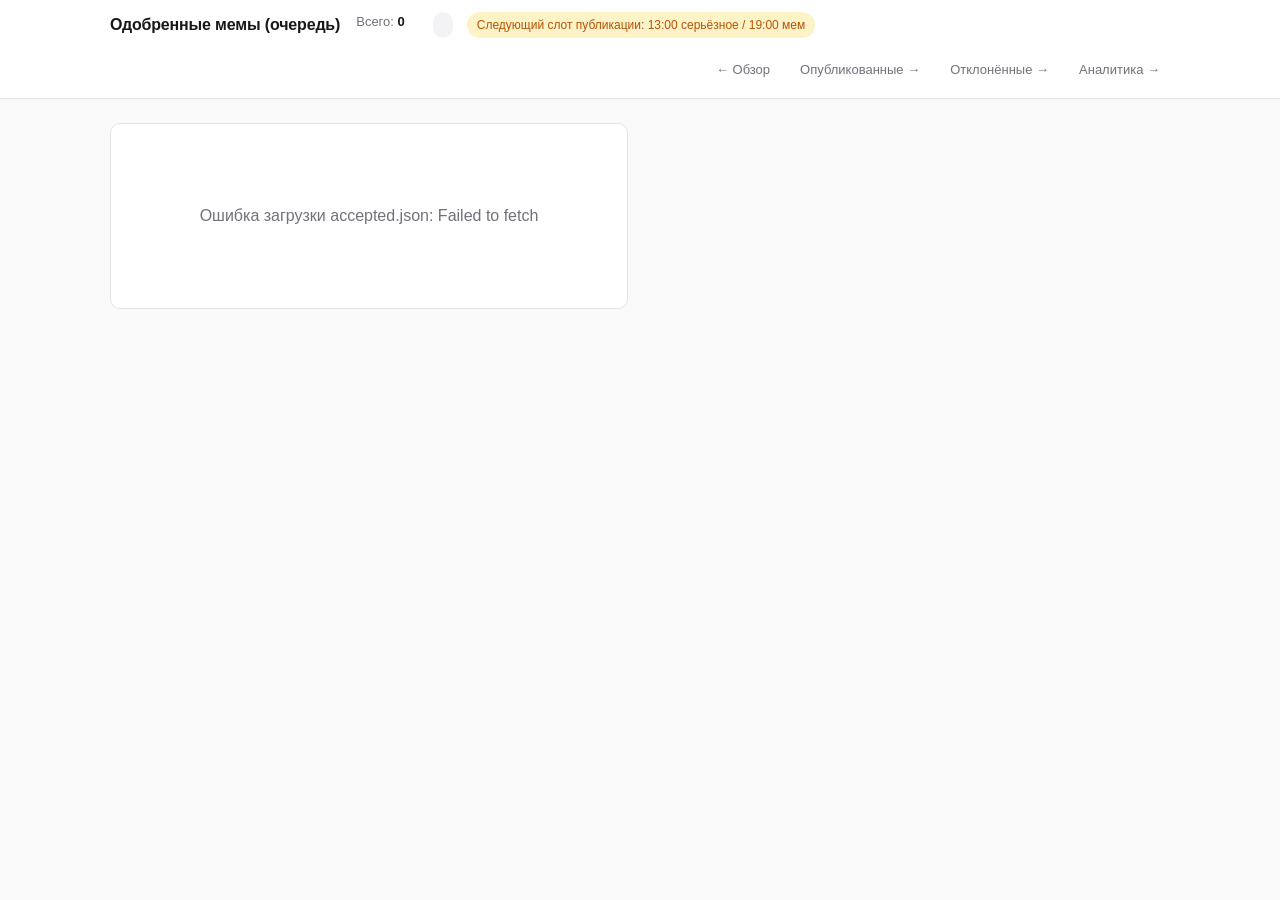
==== commit af507747: "analytics+cards: claude scores on every card + growth/engagement/anomaly/merch sections" ====
--- a/docs/accepted.html
+++ b/docs/accepted.html
@@ -14,6 +14,7 @@
     <div class="counters" aria-live="polite">
       <span class="counter" data-counter="total">Всего: <b id="count-total">0</b></span>
       <span class="counter" id="generated-at"></span>
+      <span class="avg-score-line" id="avg-score-line"></span>
       <span class="post-window-hint" title="Все времена в Europe/Berlin">
         Следующий слот публикации: 13:00 серьёзное / 19:00 мем
       </span>
--- a/docs/style.css
+++ b/docs/style.css
@@ -1403,3 +1403,334 @@
     gap: 10px;
   }
 }
+
+/* ==========================================================
+   Claude score badges (on every card near the thumbnail)
+   ========================================================== */
+.claude-score-wrap {
+  margin-top: 8px;
+  display: flex;
+  justify-content: flex-start;
+}
+.claude-score-pairs {
+  position: relative;
+  display: inline-flex;
+  gap: 4px;
+  align-items: center;
+  padding: 3px;
+  border-radius: 10px;
+  border: 1px solid transparent;
+  background: transparent;
+  cursor: help;
+  transition: background 0.12s, border-color 0.12s;
+}
+.claude-score-pairs:focus { outline: none; }
+.claude-score-pairs.is-high {
+  background: color-mix(in srgb, var(--approve) 12%, transparent);
+  border-color: color-mix(in srgb, var(--approve) 35%, var(--border));
+}
+.claude-score-pairs.is-low {
+  border-color: color-mix(in srgb, var(--reject) 55%, var(--border));
+  background: color-mix(in srgb, var(--reject) 8%, transparent);
+}
+.cs-pill {
+  display: inline-flex;
+  align-items: center;
+  gap: 4px;
+  font-size: 11px;
+  font-weight: 600;
+  padding: 3px 8px;
+  border-radius: 999px;
+  font-variant-numeric: tabular-nums;
+  line-height: 1.2;
+  white-space: nowrap;
+}
+.cs-pill--text {
+  color: #1e3a8a;
+  background: color-mix(in srgb, #4a6fa5 18%, var(--surface));
+  border: 1px solid color-mix(in srgb, #4a6fa5 35%, var(--border));
+}
+.cs-pill--image {
+  color: #92400e;
+  background: color-mix(in srgb, #c89840 18%, var(--surface));
+  border: 1px solid color-mix(in srgb, #c89840 40%, var(--border));
+}
+@media (prefers-color-scheme: dark) {
+  .cs-pill--text { color: #93c5fd; }
+  .cs-pill--image { color: #fbbf24; }
+}
+.cs-pill--unscored {
+  color: var(--text-faint);
+  background: var(--surface-2);
+  border: 1px dashed var(--border);
+  font-weight: 500;
+  font-size: 11px;
+  padding: 3px 10px;
+  border-radius: 999px;
+}
+.cs-pill-ico { font-size: 11px; line-height: 1; }
+
+/* Tooltip — reveal on hover / focus / .cs-sticky (tap on touch) */
+.cs-tooltip {
+  position: absolute;
+  top: calc(100% + 6px);
+  left: 0;
+  z-index: 40;
+  min-width: 220px;
+  max-width: 320px;
+  max-height: 200px;
+  overflow-y: auto;
+  padding: 10px 12px;
+  background: var(--surface);
+  color: var(--text);
+  border: 1px solid var(--border);
+  border-radius: 8px;
+  box-shadow: 0 4px 16px rgba(0,0,0,0.18);
+  font-size: 12px;
+  line-height: 1.45;
+  opacity: 0;
+  pointer-events: none;
+  transform: translateY(-4px);
+  transition: opacity 0.12s, transform 0.12s;
+}
+.claude-score-pairs:hover .cs-tooltip,
+.claude-score-pairs:focus-visible .cs-tooltip,
+.claude-score-pairs.cs-sticky .cs-tooltip {
+  opacity: 1;
+  pointer-events: auto;
+  transform: translateY(0);
+}
+.cs-tooltip-head {
+  font-size: 11px;
+  text-transform: uppercase;
+  letter-spacing: 0.06em;
+  color: var(--text-muted);
+  margin-bottom: 6px;
+  font-weight: 600;
+}
+.cs-tooltip-body { color: var(--text); white-space: pre-wrap; }
+.cs-tooltip-meta {
+  margin-top: 8px;
+  font-size: 11px;
+  color: var(--text-faint);
+  font-family: ui-monospace, SFMono-Regular, "SF Mono", Menlo, Consolas, monospace;
+}
+
+/* Place badges just under the thumbnail in card layouts */
+.card .claude-score-wrap {
+  padding: 0 12px;
+  margin: 8px 0 -4px;
+}
+/* On the index review row, put them inside the image column */
+.row .claude-score-wrap { margin-top: 6px; }
+
+/* Average-score header chip */
+.avg-score-line {
+  display: inline-flex;
+  align-items: center;
+  gap: 6px;
+  font-size: 13px;
+  color: var(--text-muted);
+  padding: 4px 10px;
+  background: var(--surface-2);
+  border-radius: 999px;
+}
+.avg-score-label { color: var(--text-muted); }
+.avg-score-val {
+  color: var(--text);
+  font-weight: 600;
+  font-variant-numeric: tabular-nums;
+}
+.avg-score-n { color: var(--text-faint); font-size: 11px; }
+
+/* ==========================================================
+   Growth analytics sections (added below the existing summary)
+   ========================================================== */
+.growth-head {
+  display: flex;
+  align-items: baseline;
+  gap: 16px;
+  flex-wrap: wrap;
+}
+.growth-num {
+  font-size: 36px;
+  font-weight: 700;
+  letter-spacing: -0.02em;
+  color: var(--text);
+  font-variant-numeric: tabular-nums;
+}
+.growth-deltas {
+  display: flex;
+  gap: 14px;
+  flex-wrap: wrap;
+  font-size: 13px;
+  color: var(--text-muted);
+}
+.growth-delta { display: inline-flex; gap: 4px; align-items: baseline; font-variant-numeric: tabular-nums; }
+.growth-delta-label { color: var(--text-muted); font-size: 11px; text-transform: uppercase; letter-spacing: 0.05em; }
+.growth-delta-val { font-weight: 600; }
+.growth-delta.is-pos .growth-delta-val { color: var(--approve); }
+.growth-delta.is-neg .growth-delta-val { color: var(--reject); }
+.growth-delta.is-zero .growth-delta-val { color: var(--text-muted); }
+
+.engagement-grid {
+  display: grid;
+  grid-template-columns: 1fr;
+  gap: 12px;
+}
+.engagement-headline {
+  font-size: 28px;
+  font-weight: 700;
+  color: var(--text);
+  font-variant-numeric: tabular-nums;
+}
+.bench-note {
+  font-size: 12px;
+  color: var(--text-faint);
+  border-left: 2px solid #2d8a7f;
+  padding-left: 8px;
+}
+
+.best-worst-pair {
+  display: grid;
+  grid-template-columns: 1fr 1fr;
+  gap: 12px;
+}
+@media (max-width: 720px) { .best-worst-pair { grid-template-columns: 1fr; } }
+.bw-card {
+  display: grid;
+  grid-template-columns: 64px 1fr;
+  gap: 10px;
+  padding: 10px;
+  border: 1px solid var(--border);
+  border-radius: 8px;
+  background: var(--surface);
+}
+.bw-card img { width: 64px; height: 64px; object-fit: cover; border-radius: 6px; display: block; background: var(--surface-2); }
+.bw-card-label { font-size: 11px; text-transform: uppercase; letter-spacing: 0.05em; color: var(--text-muted); }
+.bw-card-rate { font-size: 18px; font-weight: 600; color: var(--text); font-variant-numeric: tabular-nums; }
+.bw-card-cap { font-size: 12px; color: var(--text-muted); overflow: hidden; display: -webkit-box; -webkit-line-clamp: 2; -webkit-box-orient: vertical; }
+.bw-card.is-best .bw-card-rate { color: var(--approve); }
+.bw-card.is-worst .bw-card-rate { color: var(--reject); }
+
+.save-top-list {
+  list-style: none;
+  padding: 0;
+  margin: 0;
+  display: flex;
+  flex-direction: column;
+  gap: 8px;
+}
+.save-top-list li {
+  display: grid;
+  grid-template-columns: 48px 1fr auto;
+  gap: 10px;
+  align-items: center;
+  padding: 6px 10px;
+  background: var(--surface-2);
+  border-radius: 8px;
+}
+.save-top-list img { width: 48px; height: 48px; border-radius: 6px; object-fit: cover; background: var(--surface); }
+.save-top-cap { font-size: 12px; color: var(--text); overflow: hidden; display: -webkit-box; -webkit-line-clamp: 1; -webkit-box-orient: vertical; }
+.save-top-rate { font-weight: 600; color: var(--text); font-variant-numeric: tabular-nums; font-size: 13px; }
+
+.funnel-mini {
+  display: flex;
+  align-items: stretch;
+  gap: 10px;
+  flex-wrap: wrap;
+}
+.funnel-mini-step {
+  flex: 1 1 140px;
+  padding: 10px 12px;
+  background: var(--surface-2);
+  border: 1px solid var(--border);
+  border-radius: 8px;
+  display: flex;
+  flex-direction: column;
+  gap: 2px;
+}
+.funnel-mini-label { font-size: 11px; text-transform: uppercase; letter-spacing: 0.05em; color: var(--text-muted); }
+.funnel-mini-val { font-size: 22px; font-weight: 600; color: var(--text); font-variant-numeric: tabular-nums; }
+.funnel-mini-conv { font-size: 12px; color: var(--text-muted); }
+
+.anomaly-list {
+  list-style: none;
+  padding: 0;
+  margin: 0;
+  display: flex;
+  flex-direction: column;
+  gap: 6px;
+}
+.anomaly-list li {
+  display: grid;
+  grid-template-columns: 1fr auto;
+  gap: 10px;
+  align-items: center;
+  padding: 8px 12px;
+  border-left: 2px solid color-mix(in srgb, #c89840 55%, var(--border));
+  background: color-mix(in srgb, #c89840 7%, var(--surface-2));
+  border-radius: 0 8px 8px 0;
+  font-size: 13px;
+}
+.anomaly-trigger { font-size: 12px; color: var(--text-muted); }
+.anomaly-tag {
+  font-size: 11px;
+  padding: 2px 8px;
+  background: var(--surface);
+  border: 1px solid var(--border);
+  border-radius: 999px;
+  color: var(--text-muted);
+  text-transform: uppercase;
+  letter-spacing: 0.05em;
+}
+
+.heatmap-table {
+  border-collapse: collapse;
+  width: 100%;
+  font-size: 12px;
+}
+.heatmap-table th,
+.heatmap-table td {
+  padding: 6px 8px;
+  text-align: center;
+  border: 1px solid var(--border);
+}
+.heatmap-table th { color: var(--text-muted); font-weight: 500; background: var(--surface-2); }
+.heatmap-cell { position: relative; font-variant-numeric: tabular-nums; color: var(--text); }
+
+.hashtag-top {
+  display: flex;
+  flex-direction: column;
+  gap: 6px;
+}
+.hashtag-top-row {
+  display: grid;
+  grid-template-columns: 1fr auto auto;
+  gap: 10px;
+  padding: 8px 12px;
+  background: var(--surface-2);
+  border-radius: 8px;
+  font-size: 13px;
+  align-items: baseline;
+}
+.hashtag-top-tag { font-family: ui-monospace, SFMono-Regular, "SF Mono", Menlo, Consolas, monospace; color: var(--accent); }
+.hashtag-top-n { color: var(--text-muted); font-size: 12px; }
+.hashtag-top-rate { font-weight: 600; font-variant-numeric: tabular-nums; color: var(--text); }
+
+.merch-signal {
+  display: inline-flex;
+  align-items: center;
+  gap: 10px;
+  padding: 10px 16px;
+  font-size: 15px;
+  font-weight: 600;
+  border-radius: 999px;
+  border: 1px solid var(--border);
+  background: var(--surface-2);
+  color: var(--text);
+}
+.merch-signal.is-early { border-color: color-mix(in srgb, var(--reject) 35%, var(--border)); color: var(--reject); }
+.merch-signal.is-watch { border-color: color-mix(in srgb, #c89840 55%, var(--border)); color: #b45309; }
+.merch-signal.is-ready { border-color: color-mix(in srgb, var(--approve) 55%, var(--border)); color: var(--approve); }
+.merch-breakdown { margin-top: 6px; font-size: 12px; color: var(--text-faint); }
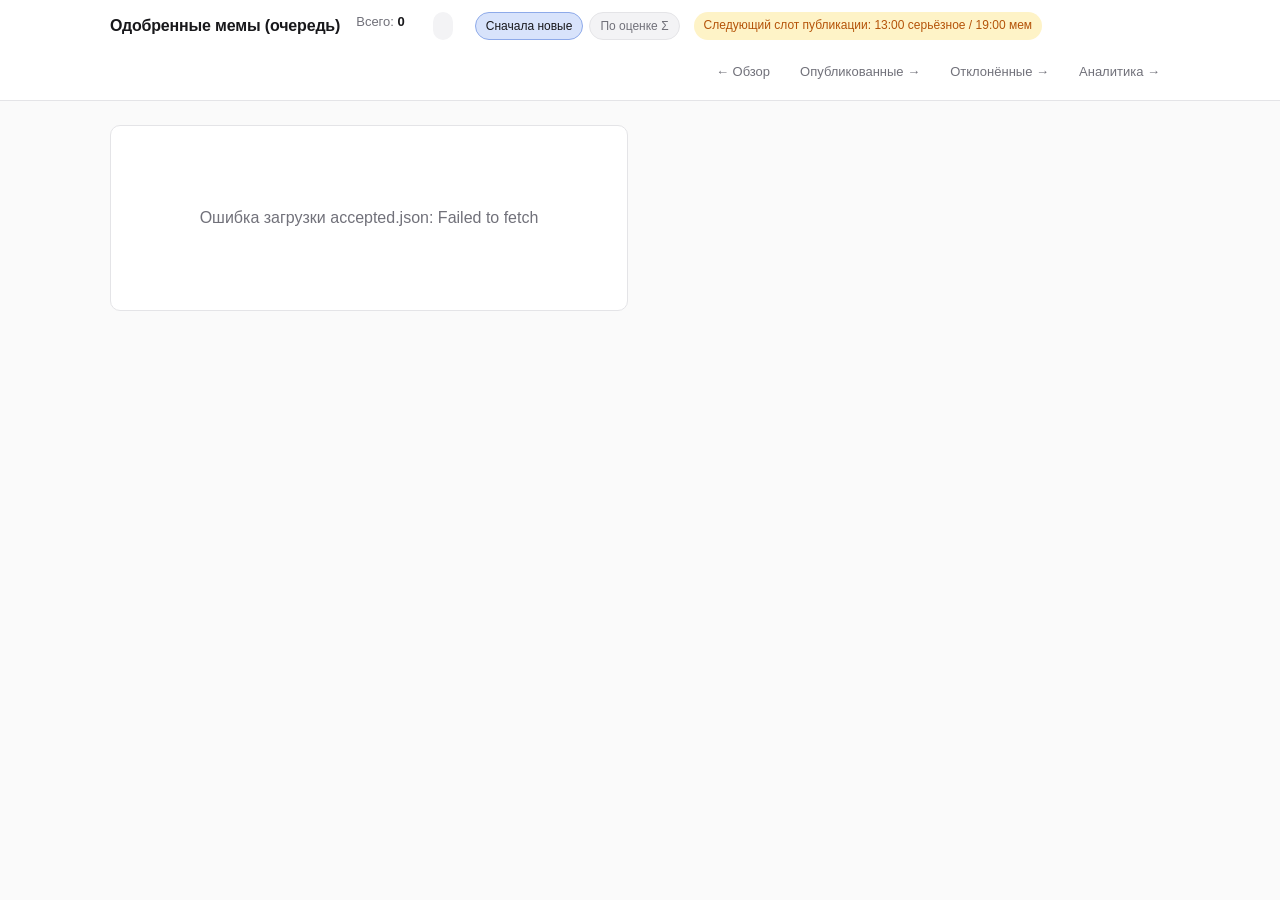
==== commit 8efe3bff: "analytics v2: sample-size guards, derived overall score, content buckets, shareability, intent-score" ====
--- a/docs/accepted.html
+++ b/docs/accepted.html
@@ -15,6 +15,10 @@
       <span class="counter" data-counter="total">Всего: <b id="count-total">0</b></span>
       <span class="counter" id="generated-at"></span>
       <span class="avg-score-line" id="avg-score-line"></span>
+      <span class="sort-control" role="group" aria-label="Сортировка">
+        <button id="sort-newest" class="sort-btn is-active" type="button">Сначала новые</button>
+        <button id="sort-score" class="sort-btn" type="button" title="Сортировать по Σ (суммарной оценке) — 0.6·текст + 0.4·картинка">По оценке Σ</button>
+      </span>
       <span class="post-window-hint" title="Все времена в Europe/Berlin">
         Следующий слот публикации: 13:00 серьёзное / 19:00 мем
       </span>
--- a/docs/style.css
+++ b/docs/style.css
@@ -1455,9 +1455,27 @@
   background: color-mix(in srgb, #c89840 18%, var(--surface));
   border: 1px solid color-mix(in srgb, #c89840 40%, var(--border));
 }
+.cs-pill--overall {
+  color: #374151;
+  background: color-mix(in srgb, var(--text) 8%, var(--surface));
+  border: 1px solid color-mix(in srgb, var(--text) 20%, var(--border));
+}
+.claude-score-pairs.is-high .cs-pill--overall {
+  color: #065f46;
+  background: color-mix(in srgb, var(--approve) 18%, var(--surface));
+  border-color: color-mix(in srgb, var(--approve) 45%, var(--border));
+}
+.claude-score-pairs.is-low .cs-pill--overall {
+  color: #991b1b;
+  background: color-mix(in srgb, var(--reject) 16%, var(--surface));
+  border-color: color-mix(in srgb, var(--reject) 50%, var(--border));
+}
 @media (prefers-color-scheme: dark) {
   .cs-pill--text { color: #93c5fd; }
   .cs-pill--image { color: #fbbf24; }
+  .cs-pill--overall { color: #e5e7eb; }
+  .claude-score-pairs.is-high .cs-pill--overall { color: #6ee7b7; }
+  .claude-score-pairs.is-low .cs-pill--overall { color: #fca5a5; }
 }
 .cs-pill--unscored {
   color: var(--text-faint);
@@ -1734,3 +1752,154 @@
 .merch-signal.is-watch { border-color: color-mix(in srgb, #c89840 55%, var(--border)); color: #b45309; }
 .merch-signal.is-ready { border-color: color-mix(in srgb, var(--approve) 55%, var(--border)); color: var(--approve); }
 .merch-breakdown { margin-top: 6px; font-size: 12px; color: var(--text-faint); }
+
+/* Sort control for accepted/published galleries */
+.sort-control {
+  display: inline-flex;
+  align-items: center;
+  gap: 6px;
+  margin-left: 8px;
+}
+.sort-btn {
+  font: inherit;
+  font-size: 12px;
+  padding: 4px 10px;
+  background: var(--surface-2);
+  color: var(--text-muted);
+  border: 1px solid var(--border);
+  border-radius: 999px;
+  cursor: pointer;
+  transition: background 0.12s, color 0.12s, border-color 0.12s;
+}
+.sort-btn:hover { background: var(--surface); color: var(--text); }
+.sort-btn.is-active {
+  background: color-mix(in srgb, var(--accent, #4a6fa5) 18%, var(--surface));
+  color: var(--text);
+  border-color: color-mix(in srgb, var(--accent, #4a6fa5) 45%, var(--border));
+}
+
+/* Intent-score prototype chip (rewrites merch-readiness copy) */
+.intent-score-val {
+  font-size: 32px;
+  font-weight: 700;
+  color: var(--text);
+  font-variant-numeric: tabular-nums;
+  line-height: 1;
+}
+.intent-score-desc {
+  font-size: 12px;
+  color: var(--text-muted);
+  margin-top: 6px;
+  max-width: 520px;
+}
+.intent-score-future {
+  font-size: 11px;
+  color: var(--text-faint);
+  margin-top: 4px;
+  font-style: italic;
+}
+
+/* Shareability card inside summary-grid (reuses stat-card sizing) */
+.stat-card-tooltip {
+  display: inline-flex;
+  align-items: center;
+  justify-content: center;
+  width: 14px;
+  height: 14px;
+  border-radius: 999px;
+  background: var(--surface-2);
+  color: var(--text-muted);
+  font-size: 10px;
+  margin-left: 4px;
+  cursor: help;
+  border: 1px solid var(--border);
+}
+
+/* Content-bucket performance table — same look as .analytics-table */
+.bucket-table {
+  width: 100%;
+  border-collapse: collapse;
+  font-size: 13px;
+}
+.bucket-table th, .bucket-table td {
+  padding: 8px 10px;
+  border-bottom: 1px solid var(--border);
+  text-align: left;
+}
+.bucket-table th {
+  font-weight: 500;
+  color: var(--text-muted);
+  background: var(--surface-2);
+  cursor: pointer;
+  user-select: none;
+}
+.bucket-table th.is-active { color: var(--text); }
+.bucket-table tbody tr:hover { background: var(--surface-2); }
+.bucket-table td { font-variant-numeric: tabular-nums; }
+
+/* Sample-size caveat pill next to headline numbers */
+.sample-caveat {
+  display: inline-block;
+  margin-left: 8px;
+  font-size: 11px;
+  padding: 2px 8px;
+  border-radius: 999px;
+  background: var(--surface-2);
+  color: var(--text-muted);
+  border: 1px dashed var(--border);
+  font-weight: 400;
+  vertical-align: middle;
+}
+
+/* "Coming soon" placeholder cards */
+.coming-soon-grid {
+  display: grid;
+  grid-template-columns: repeat(auto-fit, minmax(240px, 1fr));
+  gap: 12px;
+}
+.coming-soon-card {
+  padding: 12px 14px;
+  border: 1px dashed var(--border);
+  border-radius: 8px;
+  background: color-mix(in srgb, var(--surface-2) 60%, var(--surface));
+  display: flex;
+  flex-direction: column;
+  gap: 6px;
+}
+.coming-soon-title {
+  font-size: 13px;
+  font-weight: 600;
+  color: var(--text-muted);
+  display: flex;
+  align-items: center;
+  gap: 8px;
+}
+.coming-soon-badge {
+  font-size: 10px;
+  text-transform: uppercase;
+  letter-spacing: 0.06em;
+  padding: 2px 6px;
+  background: var(--surface-2);
+  border: 1px solid var(--border);
+  border-radius: 999px;
+  color: var(--text-faint);
+  font-weight: 500;
+}
+.coming-soon-text {
+  font-size: 12px;
+  color: var(--text-faint);
+  line-height: 1.4;
+  margin: 0;
+}
+
+/* Generic gate note (for anomaly / engagement below-threshold) */
+.gate-note {
+  padding: 10px 14px;
+  background: color-mix(in srgb, var(--text) 4%, var(--surface-2));
+  border: 1px solid var(--border);
+  border-left: 3px solid color-mix(in srgb, #c89840 55%, var(--border));
+  border-radius: 0 8px 8px 0;
+  color: var(--text-muted);
+  font-size: 13px;
+  line-height: 1.5;
+}
